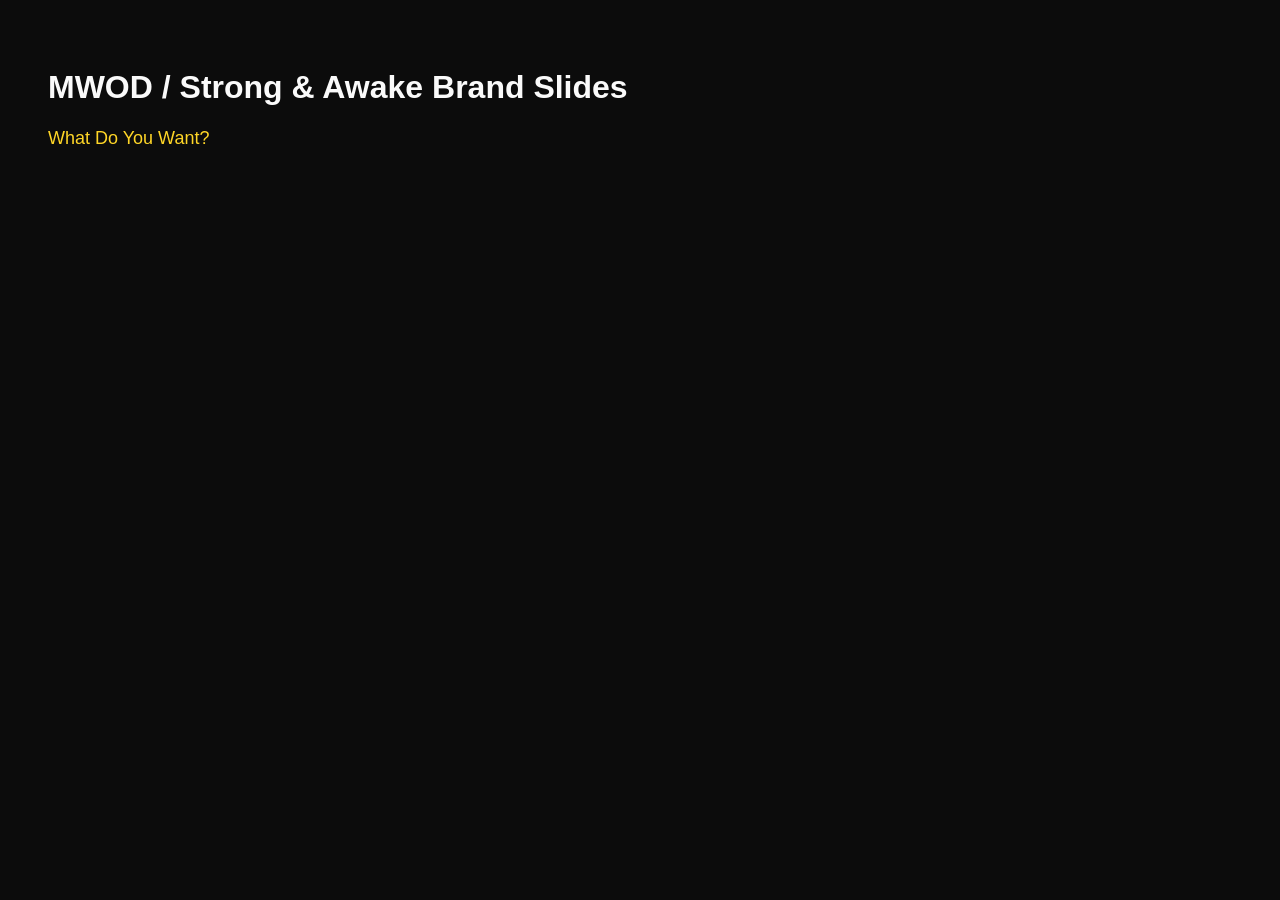
==== slides/index.html @ bb17013e "Add MWOD/Strong & Awake brand presentation slides" ====
<!DOCTYPE html>
<html><head><meta charset="UTF-8"><title>MWOD Brand Slides</title>
<style>
  body{background:#0c0c0c;color:#fafafa;font-family:sans-serif;padding:40px;}
  a{color:#ffd627;display:block;margin:8px 0;font-size:18px;text-decoration:none;}
  a:hover{text-decoration:underline;}
</style></head>
<body>
<h1>MWOD / Strong &amp; Awake Brand Slides</h1>
<a href="/slides/slide-what-do-you-want.html">What Do You Want?</a>
</body></html>
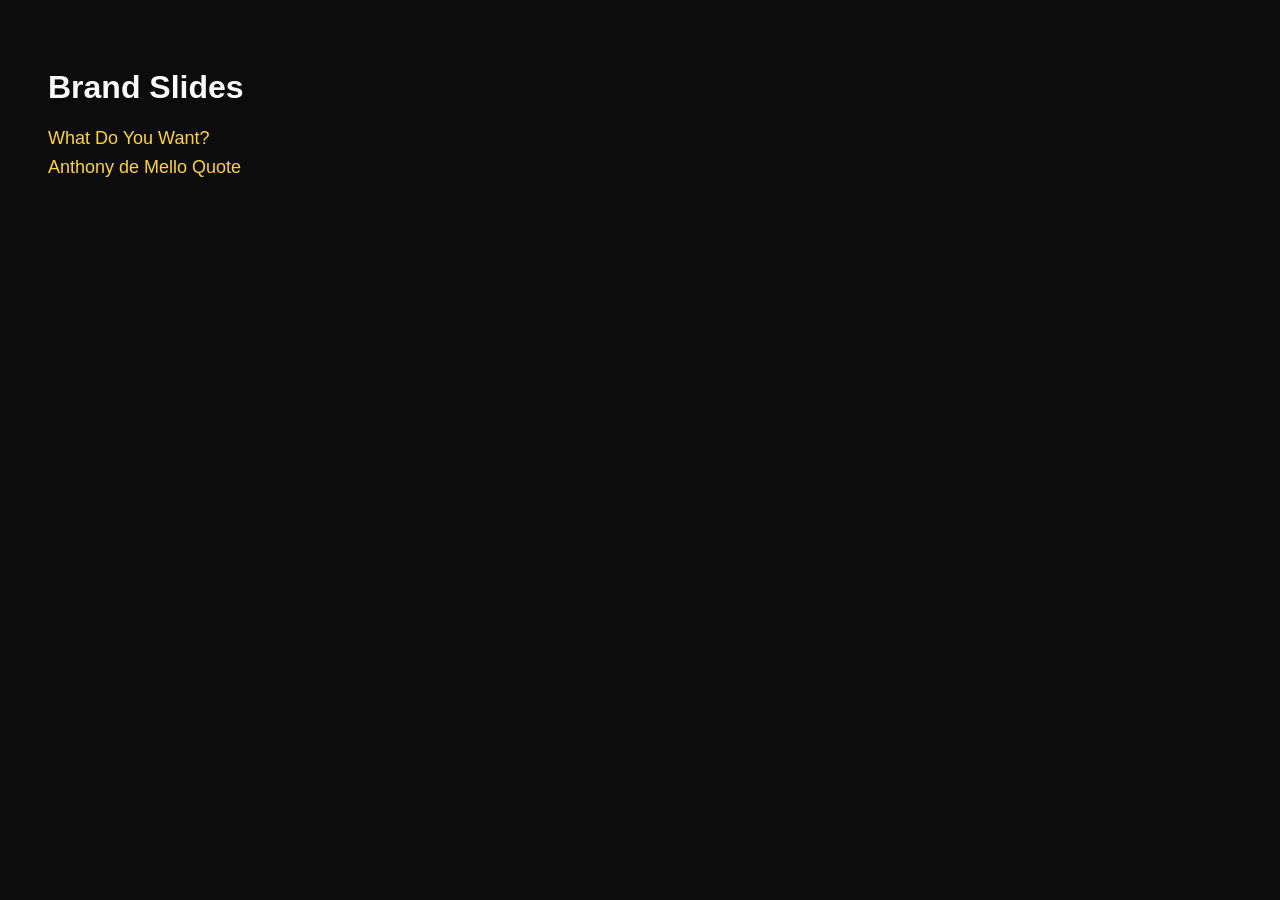
==== commit c1ad388e: "Add Anthony de Mello quote slide" ====
--- a/slides/index.html
+++ b/slides/index.html
@@ -1,11 +1,12 @@
 <!DOCTYPE html>
-<html><head><meta charset="UTF-8"><title>MWOD Brand Slides</title>
+<html><head><meta charset="UTF-8"><title>Brand Slides</title>
 <style>
   body{background:#0c0c0c;color:#fafafa;font-family:sans-serif;padding:40px;}
   a{color:#ffd627;display:block;margin:8px 0;font-size:18px;text-decoration:none;}
   a:hover{text-decoration:underline;}
 </style></head>
 <body>
-<h1>MWOD / Strong &amp; Awake Brand Slides</h1>
+<h1>Brand Slides</h1>
 <a href="/slides/slide-what-do-you-want.html">What Do You Want?</a>
+<a href="/slides/slide-de-mello-quote.html">Anthony de Mello Quote</a>
 </body></html>
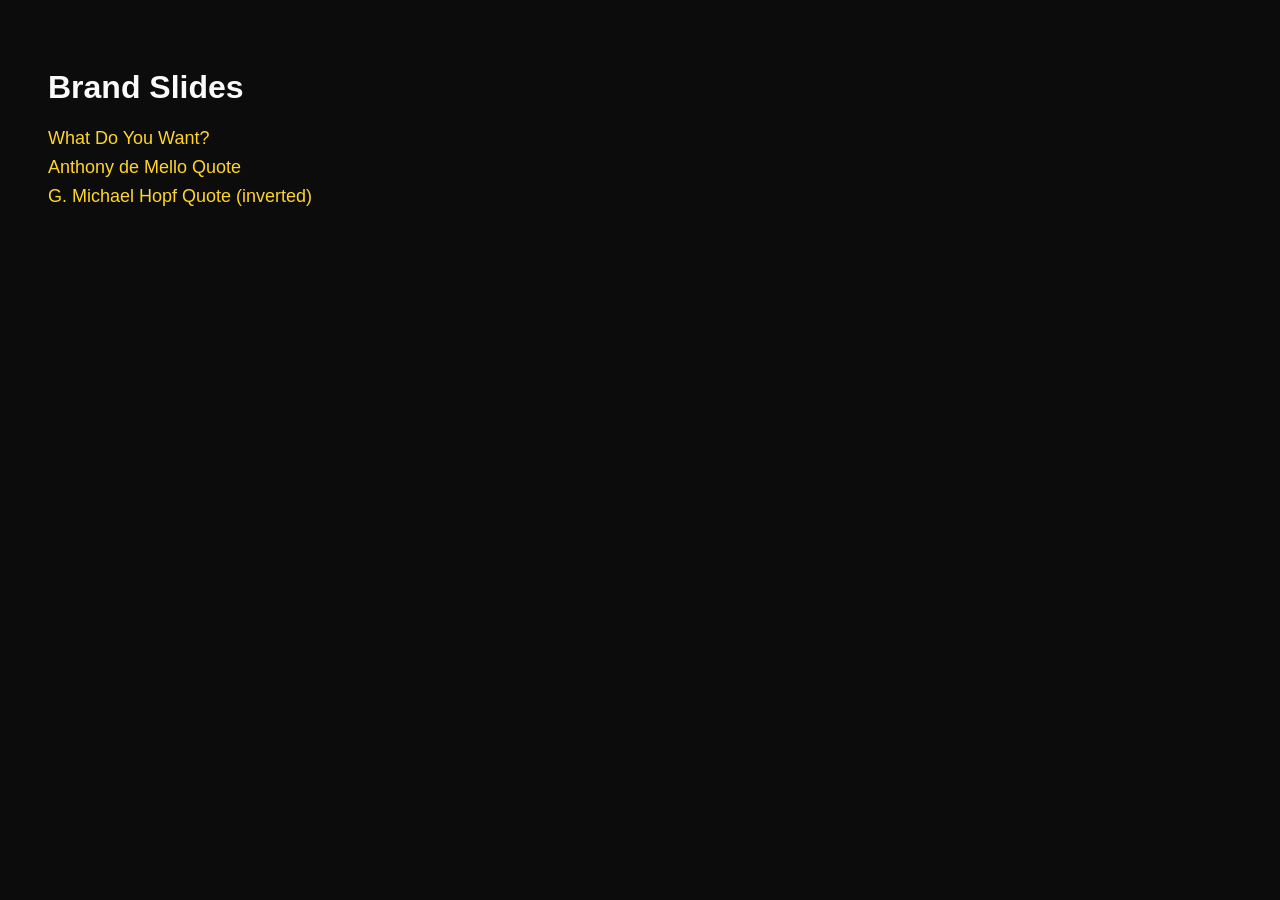
==== commit 972eec9c: "Add G. Michael Hopf quote slide (inverted color scheme)" ====
--- a/slides/index.html
+++ b/slides/index.html
@@ -9,4 +9,5 @@
 <h1>Brand Slides</h1>
 <a href="/slides/slide-what-do-you-want.html">What Do You Want?</a>
 <a href="/slides/slide-de-mello-quote.html">Anthony de Mello Quote</a>
+<a href="/slides/slide-hopf-quote.html">G. Michael Hopf Quote (inverted)</a>
 </body></html>
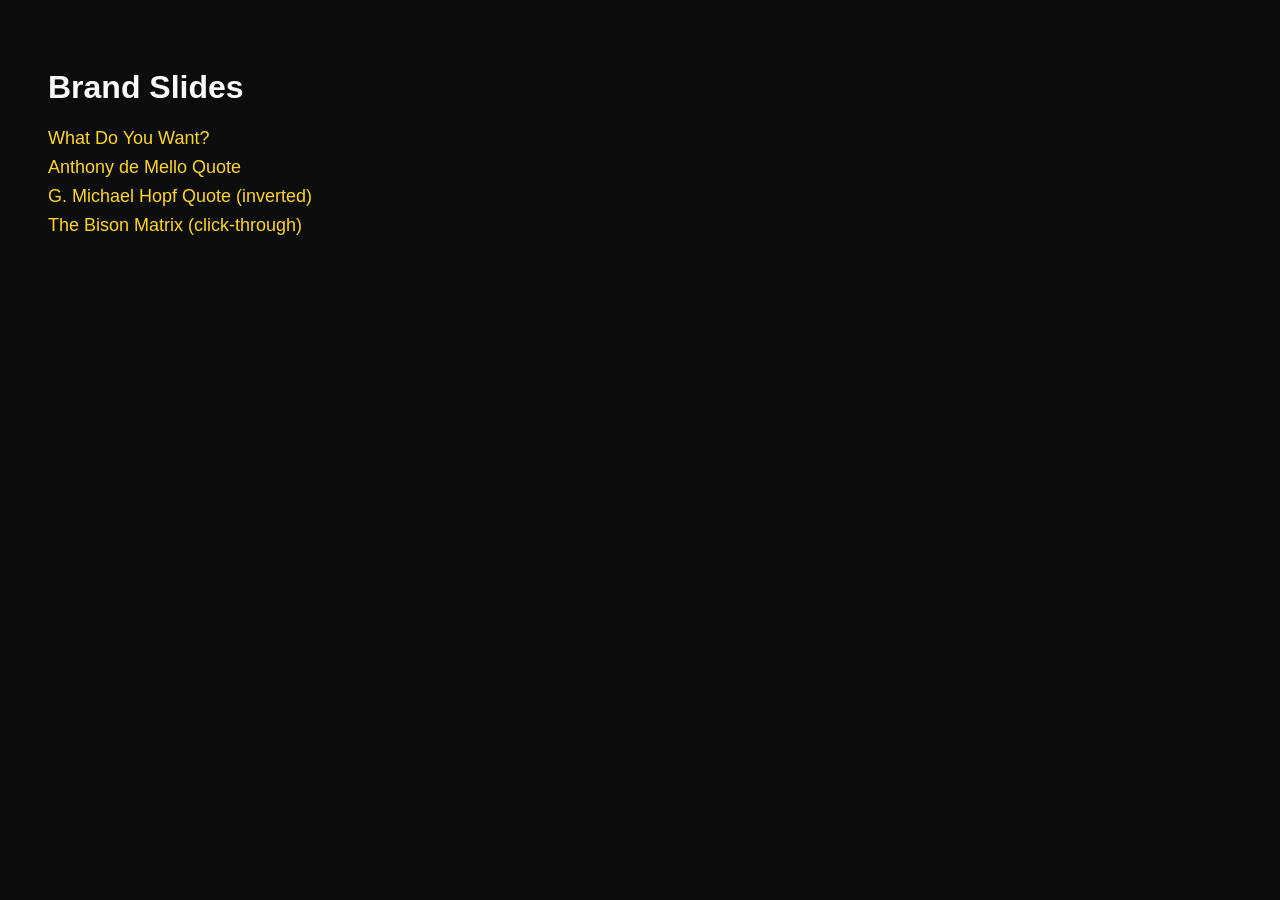
==== commit 9e6ec5c2: "Add Bison Matrix click-through presentation (self-contained, embedded fonts)" ====
--- a/slides/index.html
+++ b/slides/index.html
@@ -10,4 +10,5 @@
 <a href="/slides/slide-what-do-you-want.html">What Do You Want?</a>
 <a href="/slides/slide-de-mello-quote.html">Anthony de Mello Quote</a>
 <a href="/slides/slide-hopf-quote.html">G. Michael Hopf Quote (inverted)</a>
+<a href="/slides/slide-bison-matrix.html">The Bison Matrix (click-through)</a>
 </body></html>
